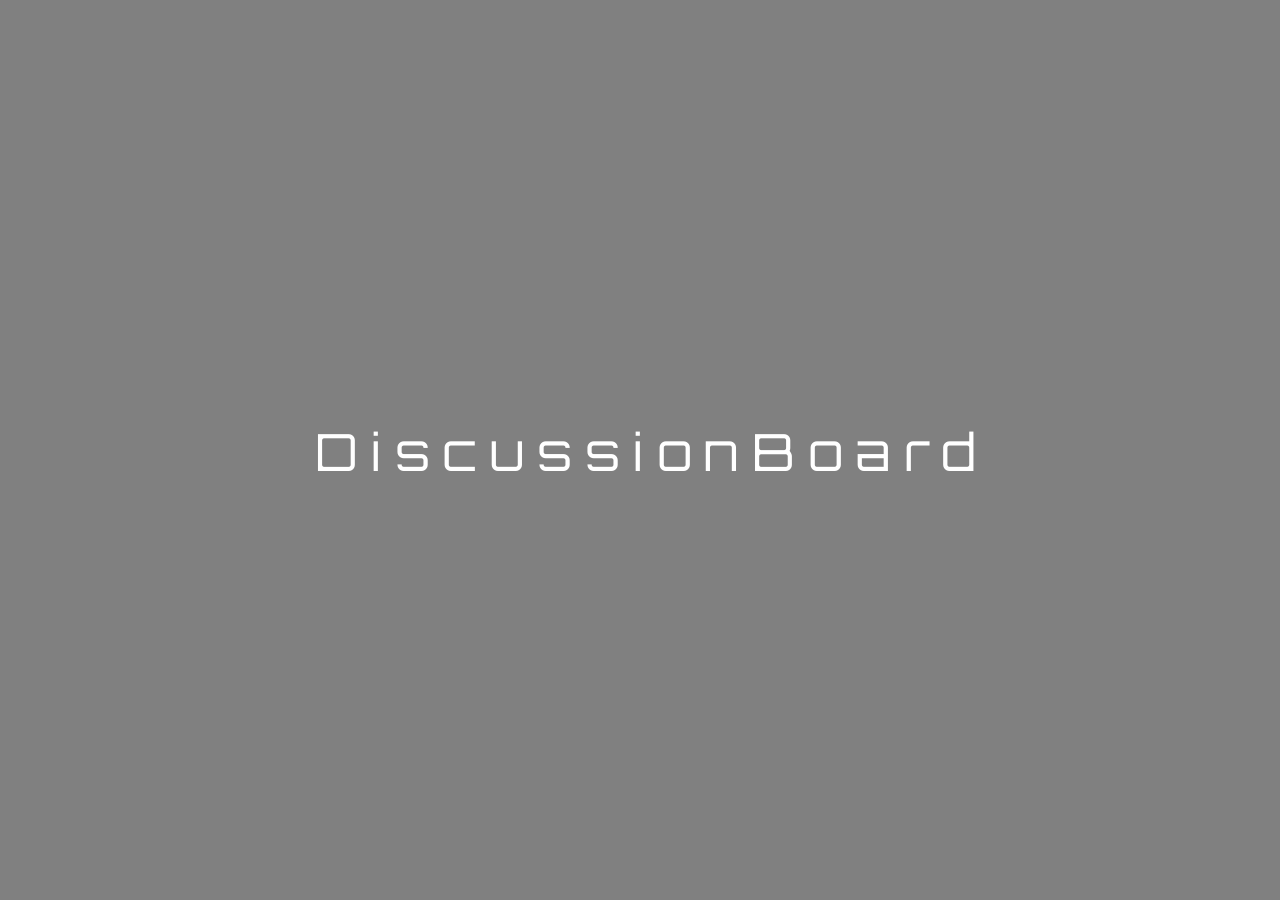
==== public/index.html @ 3ae03d13 "Sockets have been set up and messages can be sent." ====
<html>

    <head>
        <title>DiscussionBoard Host</title>
        <meta name="viewport" content="width=device-width, initial-scale=1">
        <link rel="stylesheet" type="text/css" href="style.css">
        <link href="https://fonts.googleapis.com/css?family=Orbitron" rel="stylesheet">
        <script src="https://cdn.socket.io/socket.io-1.4.5.js"></script>
    </head>
    <p class="box">DiscussionBoard</p>

    <body>
        <script src="sketch.js"></script>
    </body>

</html>
---- public/style.css ----
body{
  background-color: grey;
  font-family: 'Orbitron', sans-serif;
  color: white;
  text-decoration: none;
  letter-spacing: 1vw;
  position: fixed;
  text-align: center;
}

.box{
  font-size: 8px;
	font-size: 4vw;
	width: 30vw;
	height: 80vh;
	position: absolute;
	left: 24vw;
	top: 40vh;
}
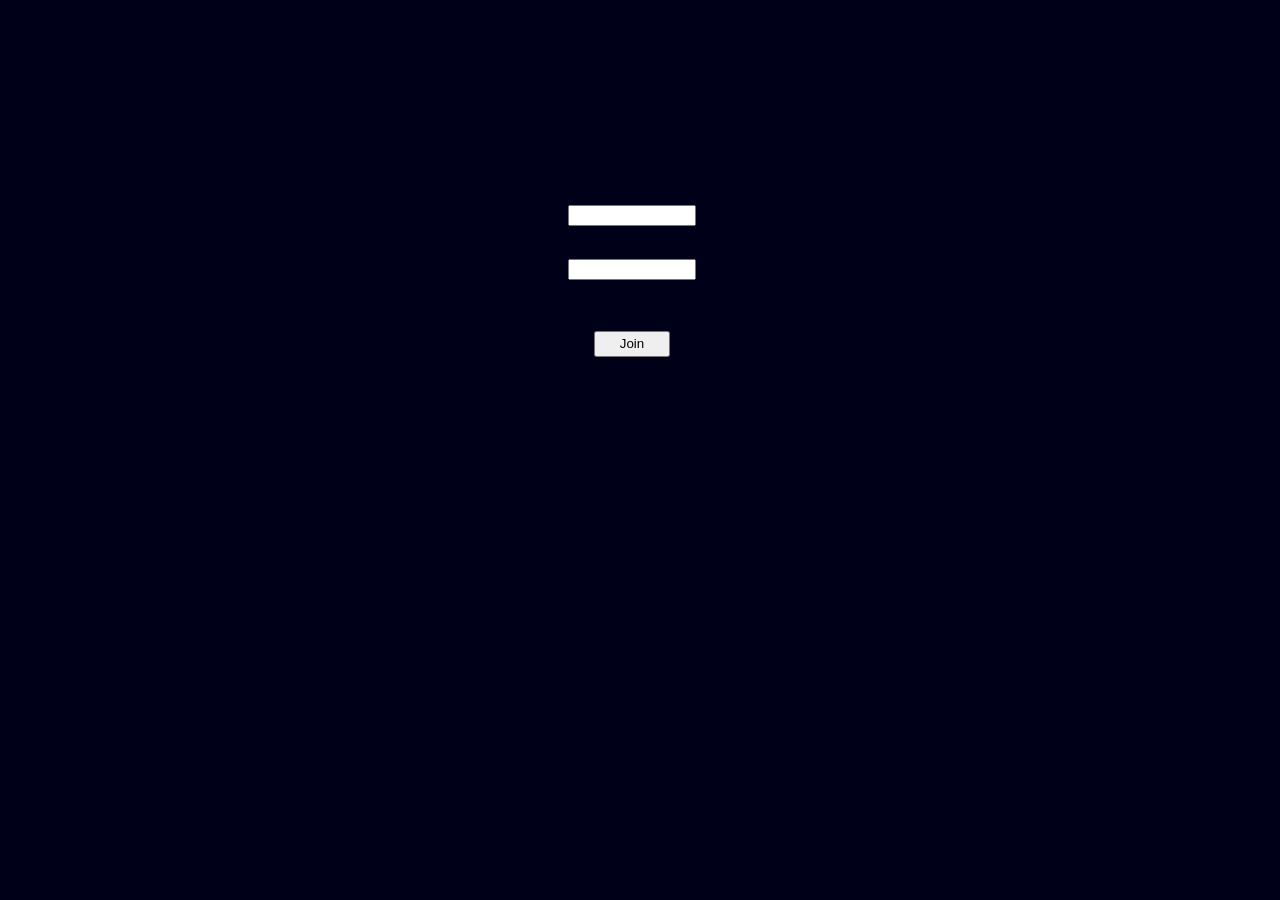
==== commit 5831a937: "Can now post messagse and join rooms." ====
--- a/public/index.html
+++ b/public/index.html
@@ -7,10 +7,11 @@
         <link href="https://fonts.googleapis.com/css?family=Orbitron" rel="stylesheet">
         <script src="https://cdn.socket.io/socket.io-1.4.5.js"></script>
     </head>
-    <p class="box">DiscussionBoard</p>
 
     <body>
-        <script src="sketch.js"></script>
+        <script src="communicator.js"></script>
+        <script src="input.js"></script>
+        <script src="master.js"></script>
     </body>
 
 </html>
--- a/public/style.css
+++ b/public/style.css
@@ -1,19 +1,63 @@
-body{
-  background-color: grey;
-  font-family: 'Orbitron', sans-serif;
-  color: white;
-  text-decoration: none;
-  letter-spacing: 1vw;
-  position: fixed;
-  text-align: center;
+body {
+    background-color: rgb(0, 0, 25);
+    font-family: 'Orbitron', sans-serif;
+    color: white;
+    text-decoration: none;
+    letter-spacing: 1px;
+    font-size: 12px;
+    position: relative;
+    border-style: solid;
+    border-width: 2vw 10vw 2vw 10vw;
+    border-color: rgb(0, 0, 25);
+    bottom: 12vw;
+    margin-top: 12vw;
 }
 
-.box{
-  font-size: 8px;
-	font-size: 4vw;
-	width: 30vw;
-	height: 80vh;
-	position: absolute;
-	left: 24vw;
-	top: 40vh;
+p {
+    right: 250px;
 }
+
+button#post {
+    position: fixed;
+    bottom: 5vw;
+    width: 4vw;
+    height: 2vw;
+    right: 20vw;
+}
+
+input#name {
+    outline: none;
+    position: absolute;
+    top: 20vh;
+    right: 35vw;
+    width: 10vw;
+}
+
+input#password {
+    outline: none;
+    position: absolute;
+    top: 26vh;
+    right: 35vw;
+    width: 10vw;
+}
+
+button#join {
+    position: absolute;
+    top: 34vh;
+    right: 37vw;
+    width: 6vw;
+    height: 2vw;
+}
+
+textarea#post {
+    width: 100vw;
+    height: 12vw;
+    resize: none;
+    position: fixed;
+    bottom: 0px;
+    left: 0vw;
+    border-style: solid;
+    border-width: 1vw 30vw 1vw 30vw;
+    border-color: rgb(20, 20, 45);
+    outline: none;
+}
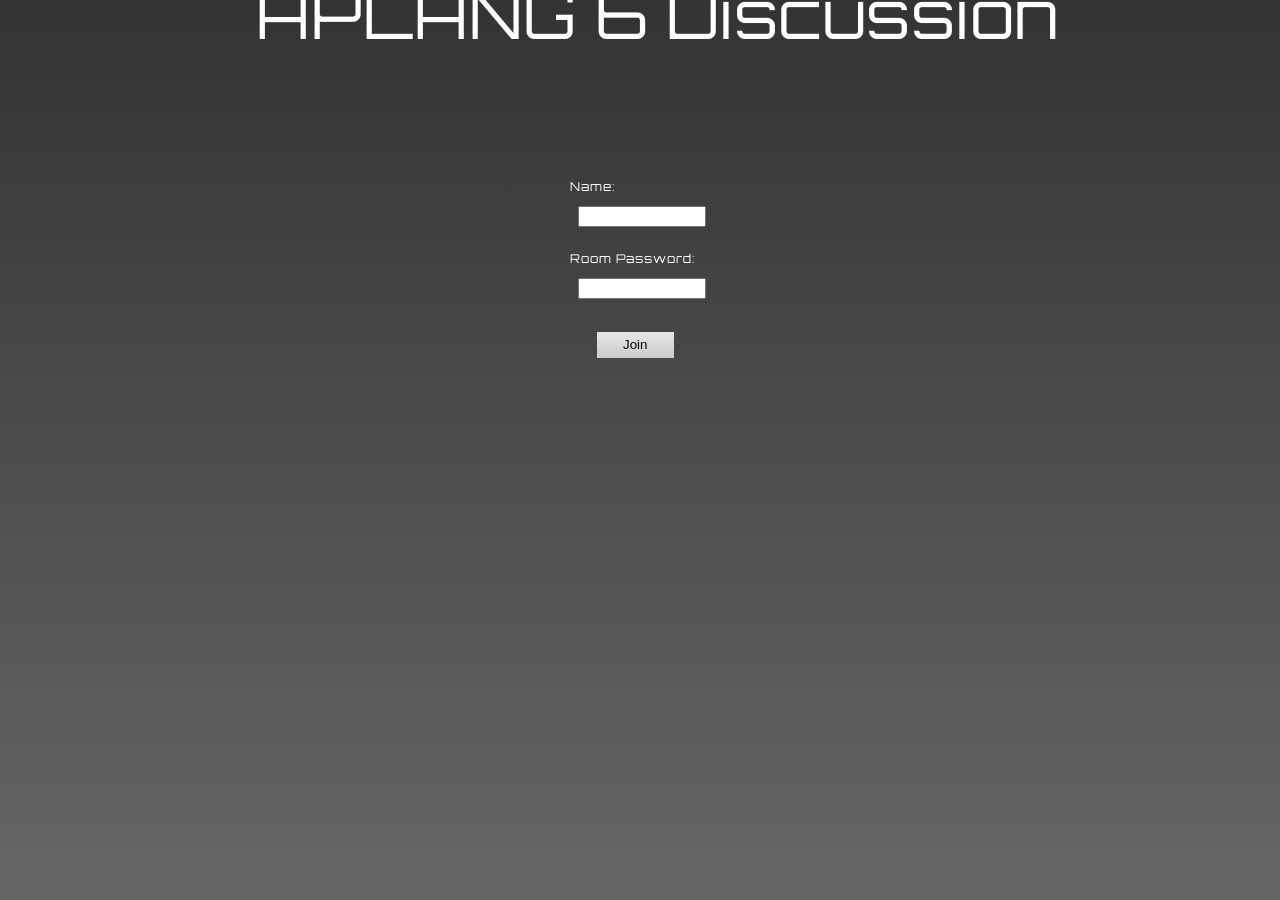
==== commit cbc391ac: "Testing changes" ====
--- a/public/index.html
+++ b/public/index.html
@@ -1,7 +1,7 @@
 <html>
 
     <head>
-        <title>DiscussionBoard Host</title>
+        <title>Testing changes</title>
         <meta name="viewport" content="width=device-width, initial-scale=1">
         <link rel="stylesheet" type="text/css" href="style.css">
         <link href="https://fonts.googleapis.com/css?family=Orbitron" rel="stylesheet">
@@ -14,4 +14,4 @@
         <script src="master.js"></script>
     </body>
 
-</html>+</html>
--- a/public/style.css
+++ b/public/style.css
@@ -1,20 +1,24 @@
 body {
-    background-color: rgb(0, 0, 25);
+    background-color: rgb(51, 51, 51);
+    background-image: linear-gradient(rgb(51, 51, 51), rgb(102, 102, 102));
     font-family: 'Orbitron', sans-serif;
     color: white;
     text-decoration: none;
     letter-spacing: 1px;
     font-size: 12px;
     position: relative;
-    border-style: solid;
-    border-width: 2vw 10vw 2vw 10vw;
-    border-color: rgb(0, 0, 25);
-    bottom: 12vw;
-    margin-top: 12vw;
+
 }
 
 p {
     right: 250px;
+    font-family: 'Verdana', sans-serif;
+    word-wrap: break-word;
+}
+
+button{
+  background-image: linear-gradient(rgb(230, 230, 230) , rgb(204, 204, 204));
+  border: none;
 }
 
 button#post {
@@ -28,23 +32,50 @@
 input#name {
     outline: none;
     position: absolute;
-    top: 20vh;
-    right: 35vw;
+    top: 22vh;
+    left: 44.5vw;
     width: 10vw;
 }
 
 input#password {
     outline: none;
     position: absolute;
-    top: 26vh;
-    right: 35vw;
+    top: 30vh;
+    left: 44.5vw;
     width: 10vw;
+}
+
+p#name {
+    font-family: 'Orbitron', sans-serif;
+    position: fixed;
+    left: 44.5vw;
+    top: 18.5vh;
+}
+
+span {
+    color: rgb(0, 255, 0);
+}
+
+p#password {
+    font-family: 'Orbitron', sans-serif;
+    position: fixed;
+    left: 44.5vw;
+    top: 26.5vh;
+}
+
+p#title {
+    font-family: 'Orbitron', sans-serif;
+    position: fixed;
+    left: 20vw;
+    top: -10vh;
+    margin-right: -10vw;
+    font-size: 5vw;
 }
 
 button#join {
     position: absolute;
-    top: 34vh;
-    right: 37vw;
+    top: 36vh;
+    left: 46vw;
     width: 6vw;
     height: 2vw;
 }
@@ -60,4 +91,4 @@
     border-width: 1vw 30vw 1vw 30vw;
     border-color: rgb(20, 20, 45);
     outline: none;
-}+}
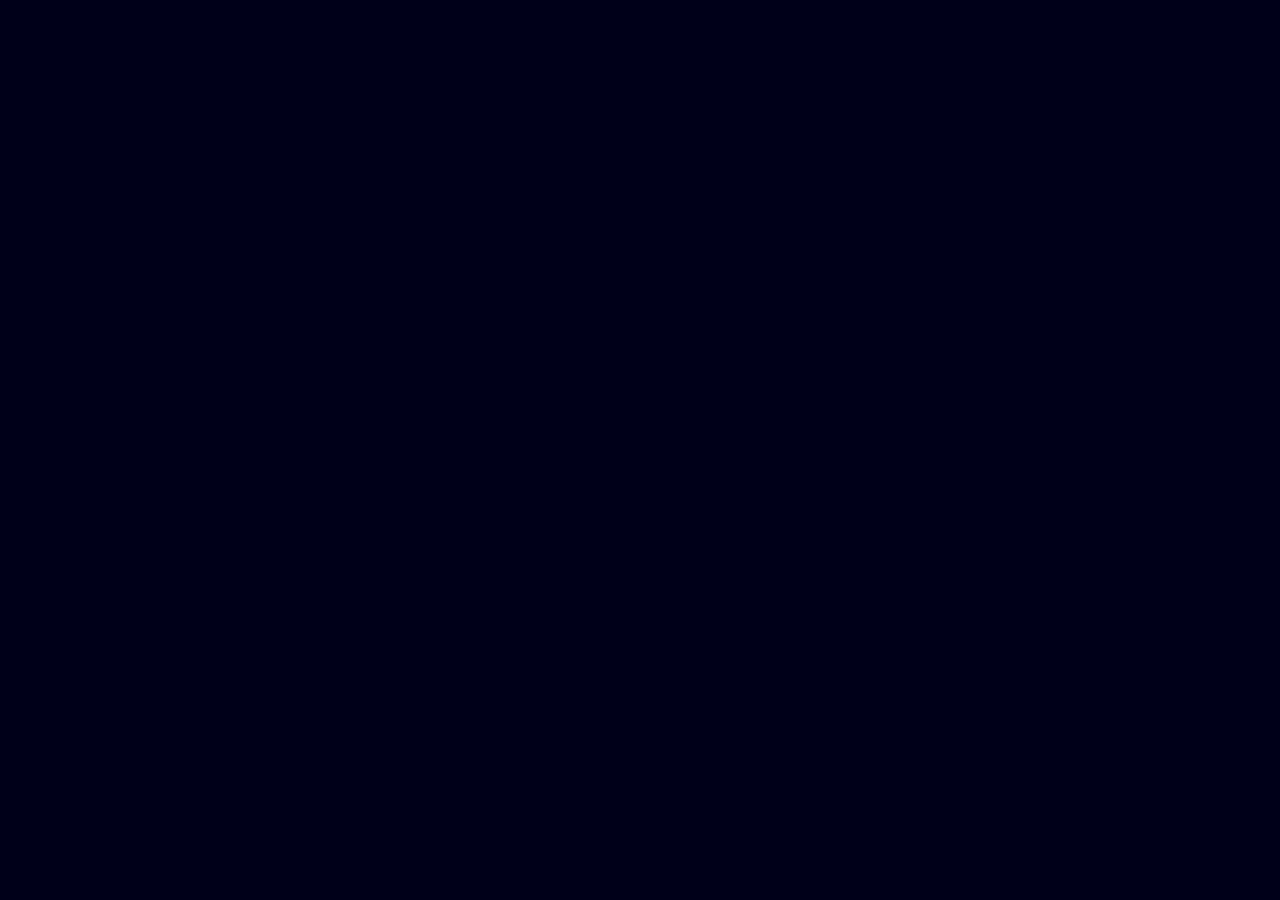
==== commit 5209b19d: "Added in missing features" ====
--- a/public/index.html
+++ b/public/index.html
@@ -1,17 +1,16 @@
 <html>
 
-    <head>
-        <title>Testing changes</title>
-        <meta name="viewport" content="width=device-width, initial-scale=1">
-        <link rel="stylesheet" type="text/css" href="style.css">
-        <link href="https://fonts.googleapis.com/css?family=Orbitron" rel="stylesheet">
-        <script src="https://cdn.socket.io/socket.io-1.4.5.js"></script>
-    </head>
+<head>
+    <title>Discussion Board</title>
+    <meta name="viewport" content="width=device-width, initial-scale=1">
+    <link rel="stylesheet" type="text/css" href="style.css">
+    <link href="https://fonts.googleapis.com/css?family=Orbitron" rel="stylesheet">
+    <script src="https://cdn.socket.io/socket.io-1.4.5.js"></script>
+</head>
 
-    <body>
-        <script src="communicator.js"></script>
-        <script src="input.js"></script>
-        <script src="master.js"></script>
-    </body>
+<body>
+    <script src="input.js"></script>
+    <script src="communicator.js"></script>
+</body>
 
-</html>
+</html>
--- a/public/style.css
+++ b/public/style.css
@@ -1,13 +1,16 @@
 body {
-    background-color: rgb(51, 51, 51);
-    background-image: linear-gradient(rgb(51, 51, 51), rgb(102, 102, 102));
+    background-color: rgb(0, 0, 25);
     font-family: 'Orbitron', sans-serif;
     color: white;
     text-decoration: none;
     letter-spacing: 1px;
-    font-size: 12px;
+    font-size: 1vw;
     position: relative;
-
+    border-style: solid;
+    border-width: 2vh 10vw 2vh 10vw;
+    border-color: rgb(0, 0, 25);
+    bottom: 20vh;
+    margin-top: 20vh;
 }
 
 p {
@@ -16,32 +19,27 @@
     word-wrap: break-word;
 }
 
-button{
-  background-image: linear-gradient(rgb(230, 230, 230) , rgb(204, 204, 204));
-  border: none;
-}
-
 button#post {
     position: fixed;
-    bottom: 5vw;
+    bottom: 8vh;
     width: 4vw;
-    height: 2vw;
-    right: 20vw;
+    height: 4vh;
+    right: 25vw;
 }
 
 input#name {
     outline: none;
     position: absolute;
-    top: 22vh;
-    left: 44.5vw;
+    top: 21vh;
+    right: 35vw;
     width: 10vw;
 }
 
 input#password {
     outline: none;
     position: absolute;
-    top: 30vh;
-    left: 44.5vw;
+    top: 28vh;
+    right: 35vw;
     width: 10vw;
 }
 
@@ -52,43 +50,39 @@
     top: 18.5vh;
 }
 
-span {
-    color: rgb(0, 255, 0);
-}
-
 p#password {
     font-family: 'Orbitron', sans-serif;
     position: fixed;
     left: 44.5vw;
-    top: 26.5vh;
+    top: 25.5vh;
 }
 
 p#title {
     font-family: 'Orbitron', sans-serif;
     position: fixed;
-    left: 20vw;
-    top: -10vh;
+    left: 17vw;
+    top: -5vh;
     margin-right: -10vw;
     font-size: 5vw;
 }
 
 button#join {
     position: absolute;
-    top: 36vh;
-    left: 46vw;
+    top: 33vh;
+    right: 37vw;
     width: 6vw;
-    height: 2vw;
+    height: 4vh;
 }
 
 textarea#post {
     width: 100vw;
-    height: 12vw;
+    height: 20vh;
     resize: none;
     position: fixed;
     bottom: 0px;
     left: 0vw;
     border-style: solid;
-    border-width: 1vw 30vw 1vw 30vw;
+    border-width: 3vh 30vw 3vh 30vw;
     border-color: rgb(20, 20, 45);
     outline: none;
-}
+}
